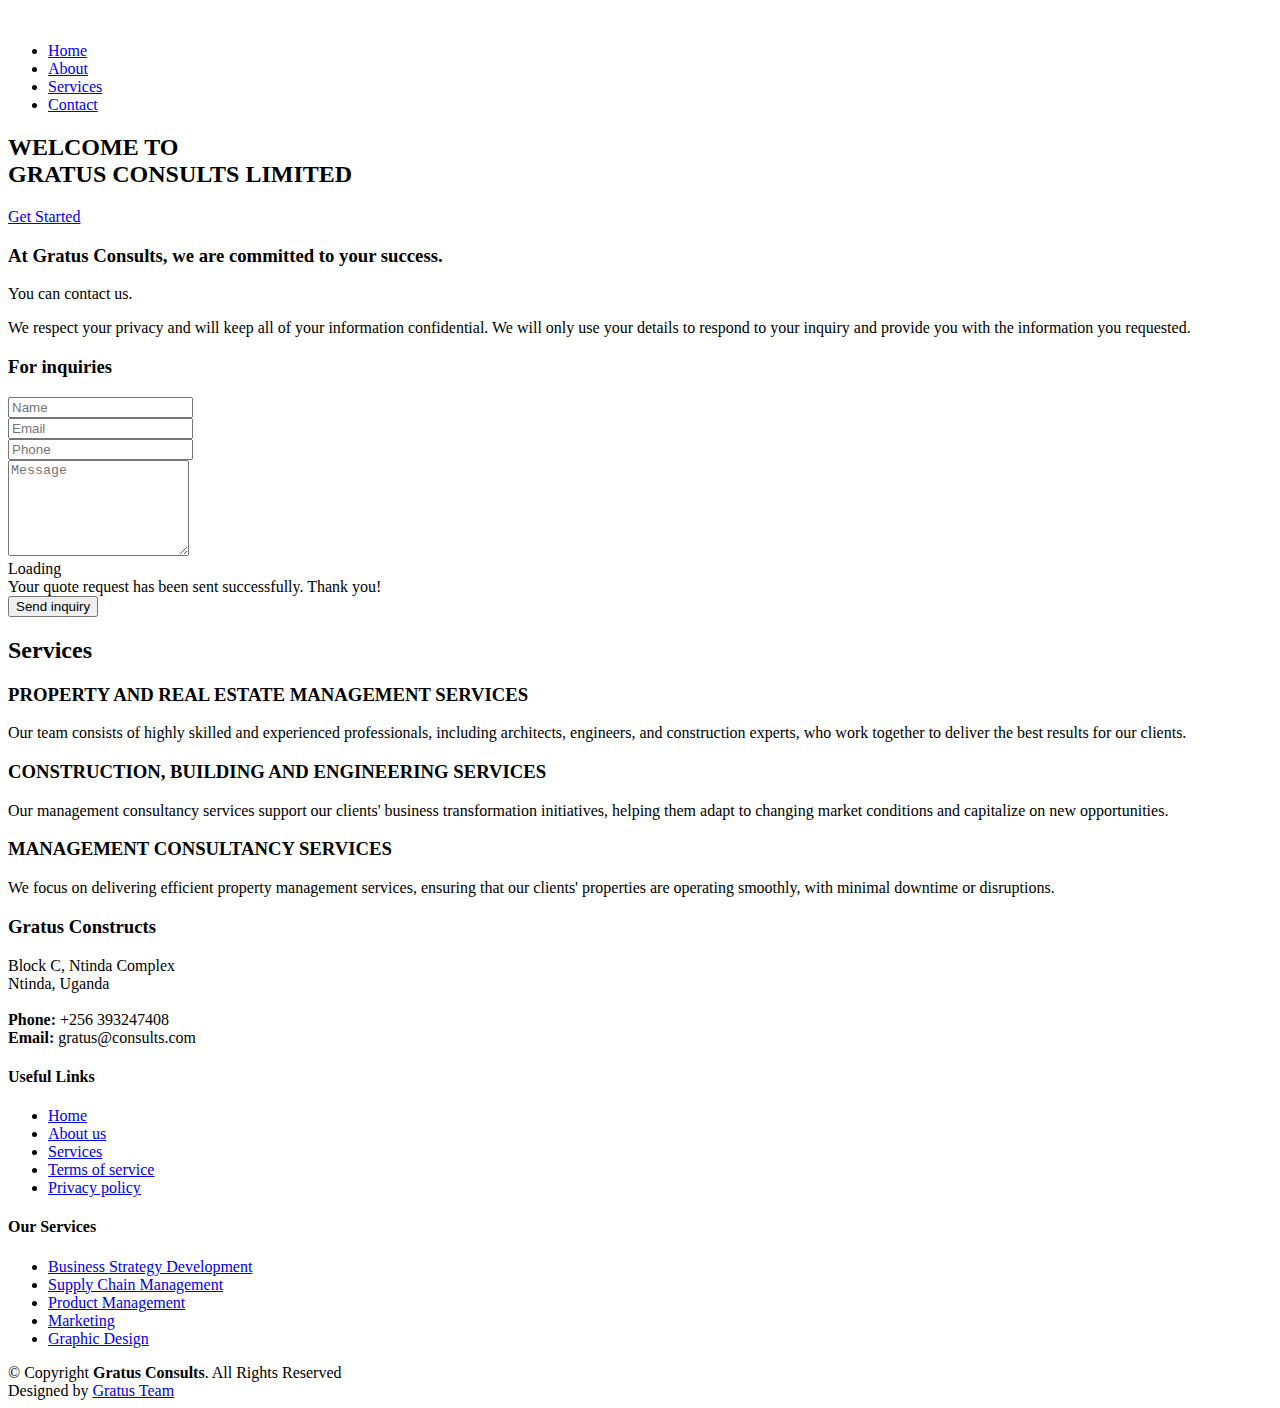
==== index.html @ c257e145 "Add files via upload" ====
<!DOCTYPE html>
<html lang="en">

<head>
  <meta charset="utf-8">
  <meta content="width=device-width, initial-scale=1.0" name="viewport">
  <title>Gratus Consult Limited</title>
  <meta content="" name="description">
  <meta content="" name="keywords">
  <link href="assets/img/favicon.png" rel="icon">
  <link rel="shortcut icon" href="assets/img/logo.png" type="image/x-icon">
  <link rel="preconnect" href="https://fonts.googleapis.com">
  <link rel="preconnect" href="https://fonts.gstatic.com" crossorigin>
  <link
    href="https://fonts.googleapis.com/css2?family=Open+Sans:ital,wght@0,300;0,400;0,500;0,600;0,700;1,300;1,400;1,600;1,700&family=Roboto:ital,wght@0,300;0,400;0,500;0,600;0,700;1,300;1,400;1,500;1,600;1,700&family=Work+Sans:ital,wght@0,300;0,400;0,500;0,600;0,700;1,300;1,400;1,500;1,600;1,700&display=swap"
    rel="stylesheet">
  <link href="assets/vendor/bootstrap/css/bootstrap.min.css" rel="stylesheet">
  <link href="assets/vendor/bootstrap-icons/bootstrap-icons.css" rel="stylesheet">
  <link href="assets/vendor/fontawesome-free/css/all.min.css" rel="stylesheet">
  <link href="assets/vendor/aos/aos.css" rel="stylesheet">
  <link href="assets/vendor/glightbox/css/glightbox.min.css" rel="stylesheet">
  <link href="assets/vendor/swiper/swiper-bundle.min.css" rel="stylesheet">
  <link href="assets/css/main.css" rel="stylesheet">
</head>

<body>

  <header id="header" class="header d-flex align-items-center">
    <div class="container-fluid container-xl d-flex align-items-center justify-content-between">

      <img src="assets/img/logo.png" width="250px" style="border-radius: 0;" alt="">
      <a href="index.html" class="logo d-flex align-items-center">
        <!-- <h1> GRATUS CONSULTS LIMITED<span>.</span></h1>
      </a> -->

        <i class="mobile-nav-toggle mobile-nav-show bi bi-list"></i>
        <i class="mobile-nav-toggle mobile-nav-hide d-none bi bi-x"></i>
        <nav id="navbar" class="navbar">
          <ul>
            <li><a href="index.html" class="active">Home</a></li>
            <li><a href="about.html">About</a></li>
            <li><a href="services.html">Services</a></li>
            <li><a href="contact.html">Contact</a></li>
          </ul>
        </nav>
    </div>
  </header>
  <section id="hero" class="hero">

    <div class="info d-flex align-items-center">
      <div class="container">
        <div class="row justify-content-center">
          <div class="col-lg-6 text-center">
            <h2 data-aos="fade-down">WELCOME TO<span> <br> GRATUS CONSULTS LIMITED</span></h2>

            <a data-aos="fade-up" data-aos-delay="200" href="#get-started" class="btn-get-started">Get Started</a>
          </div>
        </div>
      </div>
    </div>
    <!-- assets/img/projects/construction-2.jpg -->
    <div id="hero-carousel" class="carousel slide" data-bs-ride="carousel" data-bs-interval="5000">

      <div class="carousel-item active" style="background-image: url(assets/img/hero-carousel/hero-carousel-1.jpg)">
      </div>
      <div class="carousel-item" style="background-image: url(assets/img/hero-carousel/hero-carousel-2.jpg)"></div>
      <div class="carousel-item" style="background-image: url(assets/img/projects/construction-2.jpg)"></div>
      <!-- <div class="carousel-item" style="background-image: url(assets/img/hero-carousel/hero-carousel-4.jpg)"></div>
      <div class="carousel-item" style="background-image: url(assets/img/hero-carousel/hero-carousel-5.jpg)"></div> -->

      <a class="carousel-control-prev" href="#hero-carousel" role="button" data-bs-slide="prev">
        <span class="carousel-control-prev-icon bi bi-chevron-left" aria-hidden="true"></span>
      </a>

      <a class="carousel-control-next" href="#hero-carousel" role="button" data-bs-slide="next">
        <span class="carousel-control-next-icon bi bi-chevron-right" aria-hidden="true"></span>
      </a>

    </div>

  </section><!-- End Hero Section -->

  <main id="main">

    <!-- ======= Get Started Section ======= -->
    <section id="get-started" class="get-started section-bg">
      <div class="container">

        <div class="row justify-content-between gy-4">

          <div class="col-lg-6 d-flex align-items-center" data-aos="fade-up">
            <div class="content">
              <h3>At Gratus Consults, we are committed to your success.</h3>
              <p>You can contact us.
              <p>We respect your privacy and will keep all of your information confidential. We will only use your details to respond to your inquiry and provide you with the information you requested.</p>
            </div>
          </div>

          <div class="col-lg-5" data-aos="fade">
            <form action="forms/quote.php" method="post" class="php-email-form">
              <h3>For inquiries</h3>
              <!-- <p>Thank you for considering Gratus Consults as your partner in fulfilling your dreams. We look forward to hearing from you and helping you achieve your goals.</p> -->
              <div class="row gy-3">

                <div class="col-md-12">
                  <input type="text" name="name" class="form-control" placeholder="Name" required>
                </div>

                <div class="col-md-12 ">
                  <input type="email" class="form-control" name="email" placeholder="Email" required>
                </div>

                <div class="col-md-12">
                  <input type="text" class="form-control" name="phone" placeholder="Phone" required>
                </div>

                <div class="col-md-12">
                  <textarea class="form-control" name="message" rows="6" placeholder="Message" required></textarea>
                </div>

                <div class="col-md-12 text-center">
                  <div class="loading">Loading</div>
                  <div class="error-message"></div>
                  <div class="sent-message">Your quote request has been sent successfully. Thank you!</div>

                  <button type="submit">Send inquiry</button>
                </div>

              </div>
            </form>
          </div><!-- End Quote Form -->

        </div>

      </div>
    </section><!-- End Get Started Section -->

    <!-- ======= Constructions Section ======= -->
    <!-- <section id="constructions" class="constructions">
      <div class="container" data-aos="fade-up">

        <div class="section-header">
          <h2>Constructions</h2>
          <p>Take a look at our latest construction projects, which showcase our team's skills, attention to detail, and commitment to quality.</p>
        </div>

        <div class="row gy-4">

          <div class="col-lg-6" data-aos="fade-up" data-aos-delay="100">
            <div class="card-item">
              <div class="row">
                <div class="col-xl-5">
                  <div class="card-bg" style="background-image: url(assets/img/constructions-1.jpg);"></div>
                </div>
                <div class="col-xl-7 d-flex align-items-center">
                  <div class="card-body">
                    <h4 class="card-title">Bugoloobi site.</h4>
                    <p>Our skilled workforce is dedicated to delivering top-notch construction services, as evidenced by their work on the Bugoloobi construction site..</p>
                  </div>
                </div>
              </div>
            </div>
          </div><!-- End Card Item -->
<!-- 
          <div class="col-lg-6" data-aos="fade-up" data-aos-delay="200">
            <div class="card-item">
              <div class="row">
                <div class="col-xl-5">
                  <div class="card-bg" style="background-image: url(assets/img/constructions-2.jpg);"></div>
                </div>
                <div class="col-xl-7 d-flex align-items-center">
                  <div class="card-body">
                    <h4 class="card-title">Makindye Site</h4>
                    <p>Our workers are not just skilled professionals; they also possess strong leadership skills, which are essential to ensure that the project runs smoothly and efficiently.</p>
                  </div>
                </div>
              </div>
            </div>
          </div><!-- End Card Item -->

          
        <!-- </div> -->

      <!-- </div> -->
    <!-- </section>End Constructions Section -->

    <!-- ======= Services Section ======= -->
    <section id="services" class="services section-bg">
      <div class="container" data-aos="fade-up">

        <div class="section-header">
          <h2>Services</h2>

        </div>

        <div class="row gy-4">

          <div class="col-lg-4 col-md-6" data-aos="fade-up" data-aos-delay="100">
            <div class="service-item  position-relative">
              <div class="icon">
                <i class="fa-solid fa-mountain-city"></i>
              </div>
              <h3>PROPERTY AND REAL ESTATE MANAGEMENT SERVICES</h3>
              <p>Our team consists of highly skilled and experienced professionals, including architects, engineers, and construction experts, who work together to deliver the best results for our clients.</p>
              
            </div>
          </div><!-- End Service Item -->

          <div class="col-lg-4 col-md-6" data-aos="fade-up" data-aos-delay="200">
            <div class="service-item position-relative">
              <div class="icon">
                <i class="fa-solid fa-arrow-up-from-ground-water"></i>
              </div>
              <h3>CONSTRUCTION, BUILDING AND ENGINEERING SERVICES</h3>
              <p>
                Our management consultancy services support our clients' business transformation initiatives, helping them adapt to changing market conditions and capitalize on new opportunities.</p>
             
            </div>
          </div><!-- End Service Item -->

          <div class="col-lg-4 col-md-6" data-aos="fade-up" data-aos-delay="300">
            <div class="service-item position-relative">
              <div class="icon">
                <i class="fa-solid fa-compass-drafting"></i>
              </div>
              <h3>MANAGEMENT CONSULTANCY SERVICES</h3>
              <p>We focus on delivering efficient property management services, ensuring that our clients' properties are operating smoothly, with minimal downtime or disruptions.</p>
             
            </div>
          </div><!-- End Service Item -->

          
        </div>

      </div>
    </section><!-- End Services Section -->

   
  </main><!-- End #main -->

  <!-- ======= Footer ======= -->
  <footer id="footer" class="footer">

    <div class="footer-content position-relative">
      <div class="container">
        <div class="row">

          <div class="col-lg-4 col-md-6">
            <div class="footer-info">
              <h3>Gratus Constructs</h3>
              <p>
                Block C, Ntinda Complex <br>
                Ntinda, Uganda<br><br>
                <strong>Phone:</strong> +256 393247408<br>
                <strong>Email:</strong> gratus@consults.com<br>
              </p>
              <div class="social-links d-flex mt-3">
                <a href="#" class="d-flex align-items-center justify-content-center"><i class="bi bi-twitter"></i></a>
                <a href="#" class="d-flex align-items-center justify-content-center"><i class="bi bi-facebook"></i></a>
                <a href="#" class="d-flex align-items-center justify-content-center"><i class="bi bi-instagram"></i></a>
                <a href="#" class="d-flex align-items-center justify-content-center"><i class="bi bi-linkedin"></i></a>
              </div>
            </div>
          </div><!-- End footer info column-->

          <div class="col-lg-2 col-md-3 footer-links">
            <h4>Useful Links</h4>
            <ul>
              <li><a href="#">Home</a></li>
              <li><a href="#">About us</a></li>
              <li><a href="#">Services</a></li>
              <li><a href="#">Terms of service</a></li>
              <li><a href="#">Privacy policy</a></li>
            </ul>
          </div><!-- End footer links column-->

          <div class="col-lg-2 col-md-3 footer-links">
            <h4>Our Services</h4>
            <ul>
              <li><a href="#">Business Strategy Development</a></li>
              <li><a href="#">Supply Chain Management</a></li>
              <li><a href="#">Product Management</a></li>
              <li><a href="#">Marketing</a></li>
              <li><a href="#">Graphic Design</a></li>
            </ul>
          </div><!-- End footer links column-->

          
        </div>
      </div>
    </div>

    <div class="footer-legal text-center position-relative">
      <div class="container">
        <div class="copyright">
          &copy; Copyright <strong><span>Gratus Consults</span></strong>. All Rights Reserved
        </div>
        <div class="credits">
          <!-- All the links in the footer should remain intact. -->
          <!-- You can delete the links only if you purchased the pro version. -->
          <!-- Licensing information: https://bootstrapmade.com/license/ -->
          <!-- Purchase the pro version with working PHP/AJAX contact form: https://bootstrapmade.com/Gratus Consults-bootstrap-construction-website-template/ -->
          Designed by <a href="#">Gratus Team</a>
        </div>
      </div>
    </div>

  </footer>
  
  <!-- End Footer -->

  <a href="#" class="scroll-top d-flex align-items-center justify-content-center"><i
      class="bi bi-arrow-up-short"></i></a>

  <div id="preloader"></div>

  <!-- Vendor JS Files -->
  <script src="assets/vendor/bootstrap/js/bootstrap.bundle.min.js"></script>
  <script src="assets/vendor/aos/aos.js"></script>
  <script src="assets/vendor/glightbox/js/glightbox.min.js"></script>
  <script src="assets/vendor/isotope-layout/isotope.pkgd.min.js"></script>
  <script src="assets/vendor/swiper/swiper-bundle.min.js"></script>
  <script src="assets/vendor/purecounter/purecounter_vanilla.js"></script>
  <script src="assets/vendor/php-email-form/validate.js"></script>

  <!-- Template Main JS File -->
  <script src="assets/js/main.js"></script>

</body>

</html>
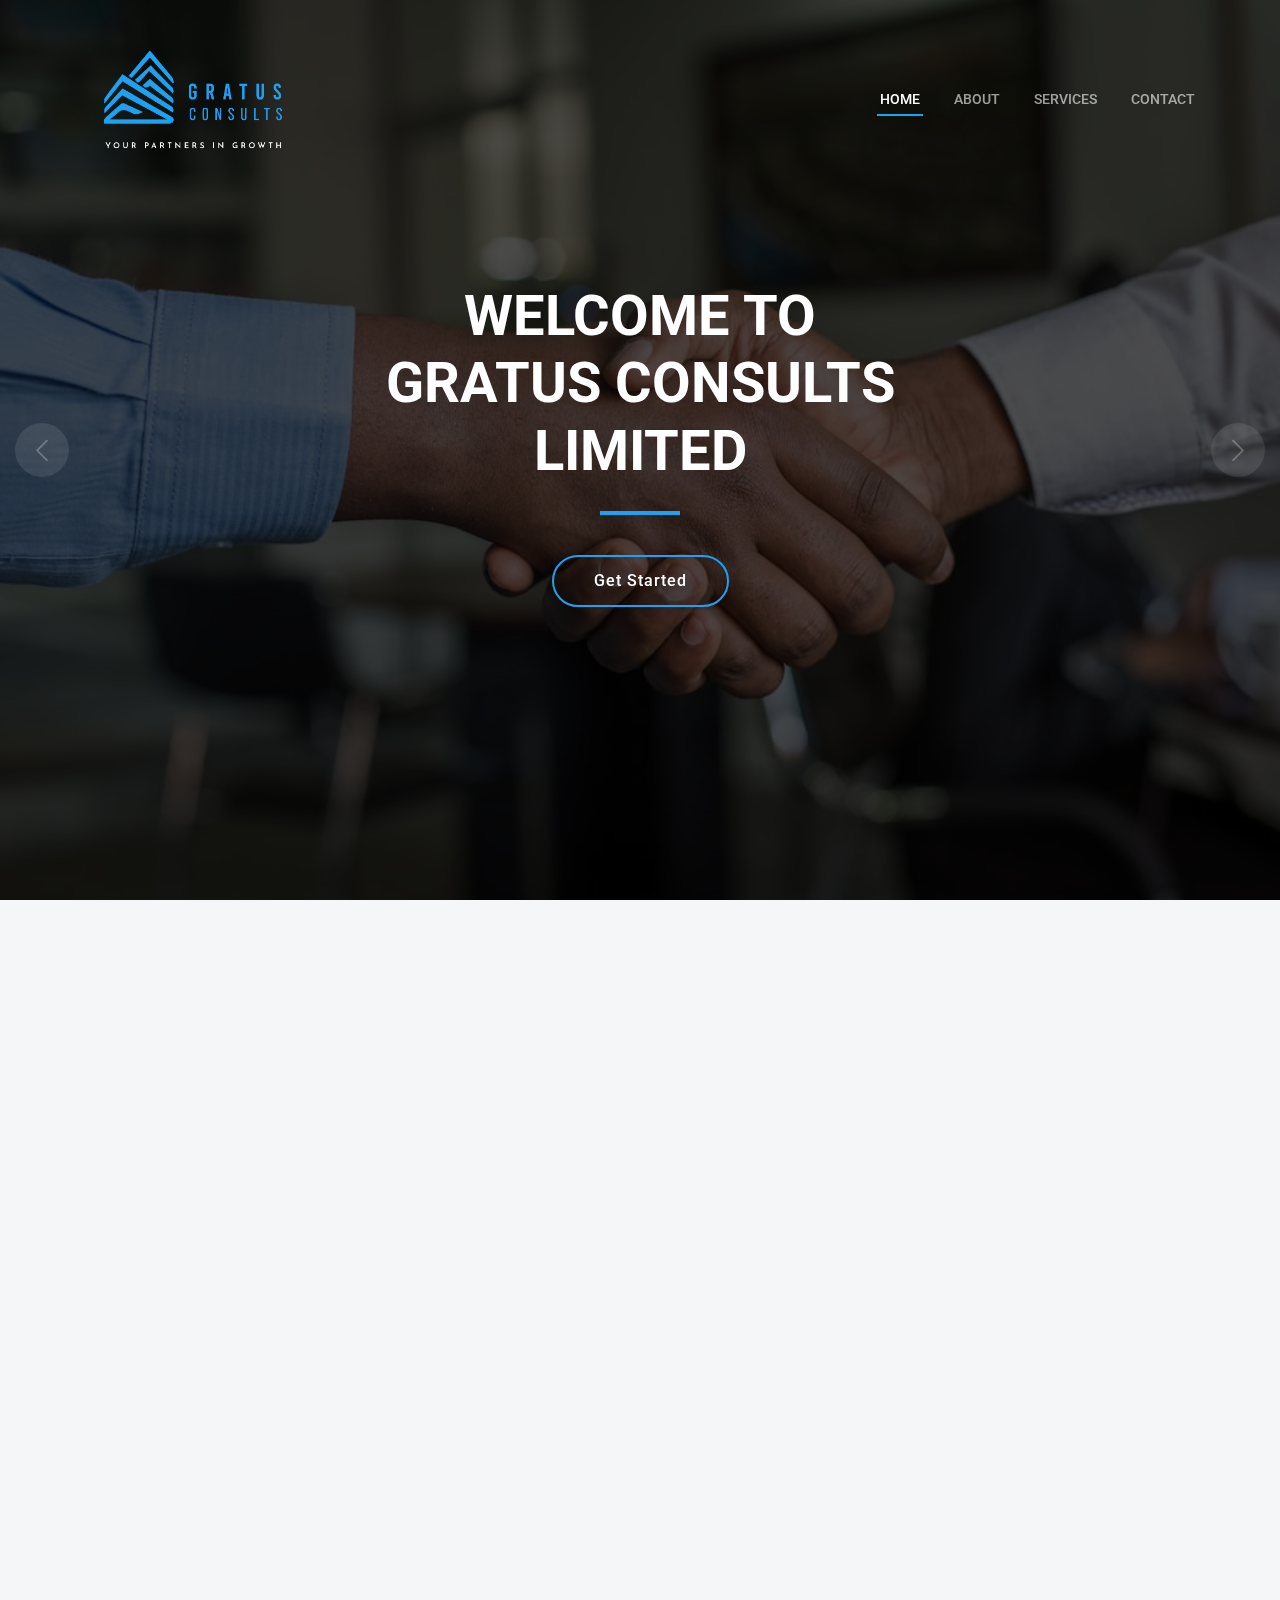
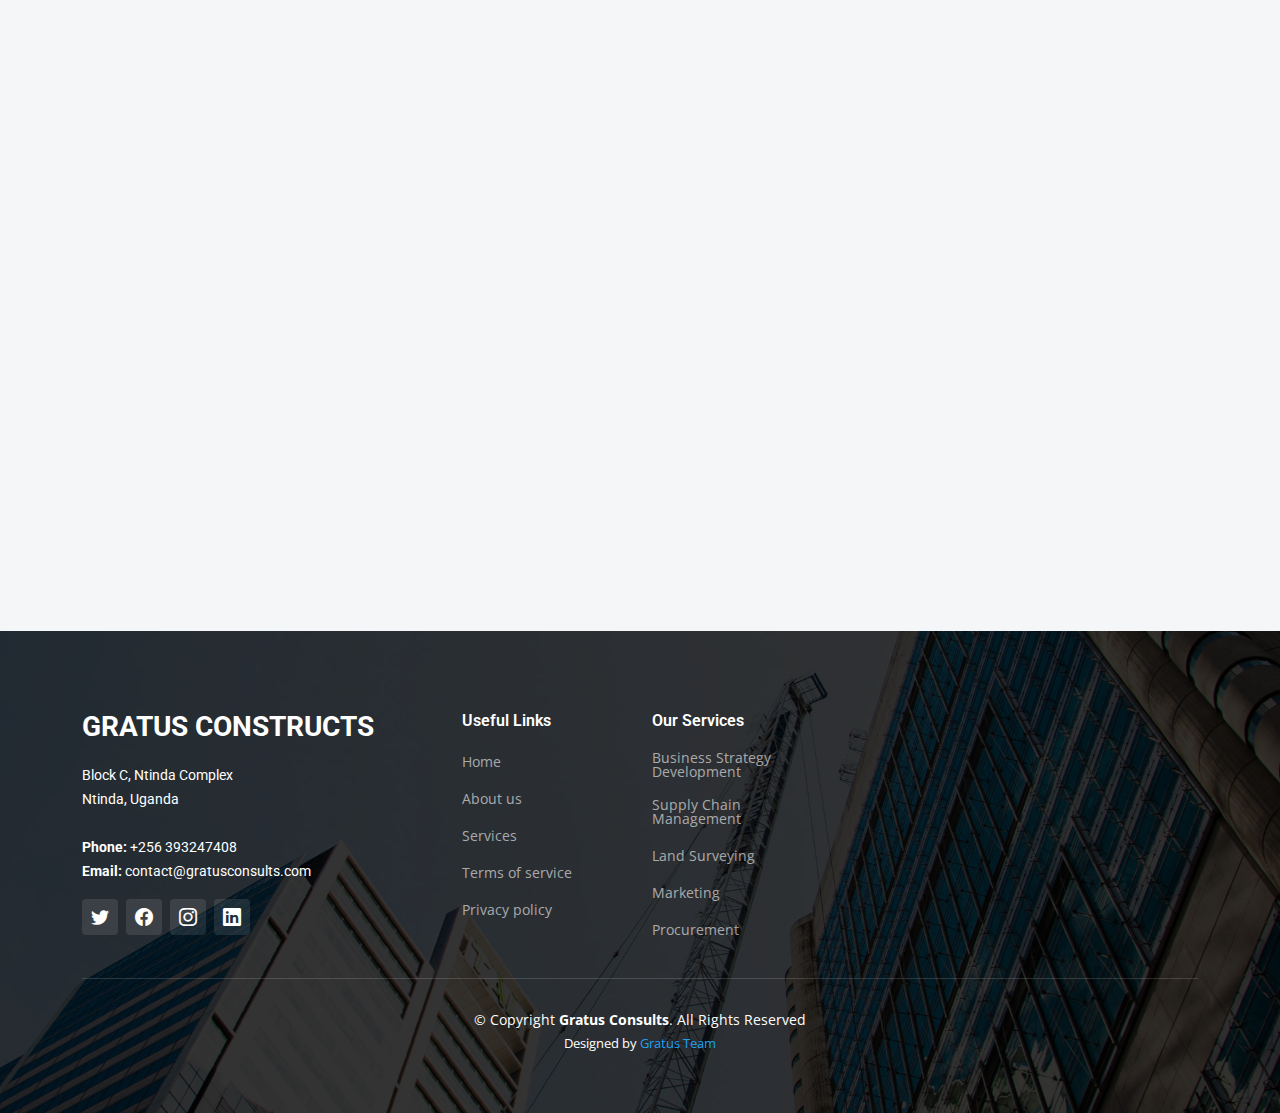
==== commit 7e3a89aa: "Some edits" ====
--- a/index.html
+++ b/index.html
@@ -7,7 +7,7 @@
   <title>Gratus Consult Limited</title>
   <meta content="" name="description">
   <meta content="" name="keywords">
-  <link href="assets/img/favicon.png" rel="icon">
+  <link href="assets/img/logo.png" rel="icon">
   <link rel="shortcut icon" href="assets/img/logo.png" type="image/x-icon">
   <link rel="preconnect" href="https://fonts.googleapis.com">
   <link rel="preconnect" href="https://fonts.gstatic.com" crossorigin>
@@ -252,7 +252,7 @@
                 Block C, Ntinda Complex <br>
                 Ntinda, Uganda<br><br>
                 <strong>Phone:</strong> +256 393247408<br>
-                <strong>Email:</strong> gratus@consults.com<br>
+                <strong>Email:</strong> contact@gratusconsults.com<br>
               </p>
               <div class="social-links d-flex mt-3">
                 <a href="#" class="d-flex align-items-center justify-content-center"><i class="bi bi-twitter"></i></a>
@@ -279,9 +279,9 @@
             <ul>
               <li><a href="#">Business Strategy Development</a></li>
               <li><a href="#">Supply Chain Management</a></li>
-              <li><a href="#">Product Management</a></li>
+              <li><a href="#">Land Surveying</a></li>
               <li><a href="#">Marketing</a></li>
-              <li><a href="#">Graphic Design</a></li>
+              <li><a href="#">Procurement</a></li>
             </ul>
           </div><!-- End footer links column-->
 
@@ -328,4 +328,4 @@
 
 </body>
 
-</html>+</html>
--- a/assets/vendor/fontawesome-free/css/all.min.css
+++ b/assets/vendor/fontawesome-free/css/all.min.css
@@ -0,0 +1,6 @@
+/*!
+ * Font Awesome Free 6.2.1 by @fontawesome - https://fontawesome.com
+ * License - https://fontawesome.com/license/free (Icons: CC BY 4.0, Fonts: SIL OFL 1.1, Code: MIT License)
+ * Copyright 2022 Fonticons, Inc.
+ */
+.fa{font-family:var(--fa-style-family,"Font Awesome 6 Free");font-weight:var(--fa-style,900)}.fa,.fa-brands,.fa-classic,.fa-regular,.fa-sharp,.fa-solid,.fab,.far,.fas{-moz-osx-font-smoothing:grayscale;-webkit-font-smoothing:antialiased;display:var(--fa-display,inline-block);font-style:normal;font-variant:normal;line-height:1;text-rendering:auto}.fa-classic,.fa-regular,.fa-solid,.far,.fas{font-family:"Font Awesome 6 Free"}.fa-brands,.fab{font-family:"Font Awesome 6 Brands"}.fa-1x{font-size:1em}.fa-2x{font-size:2em}.fa-3x{font-size:3em}.fa-4x{font-size:4em}.fa-5x{font-size:5em}.fa-6x{font-size:6em}.fa-7x{font-size:7em}.fa-8x{font-size:8em}.fa-9x{font-size:9em}.fa-10x{font-size:10em}.fa-2xs{font-size:.625em;line-height:.1em;vertical-align:.225em}.fa-xs{font-size:.75em;line-height:.08333em;vertical-align:.125em}.fa-sm{font-size:.875em;line-height:.07143em;vertical-align:.05357em}.fa-lg{font-size:1.25em;line-height:.05em;vertical-align:-.075em}.fa-xl{font-size:1.5em;line-height:.04167em;vertical-align:-.125em}.fa-2xl{font-size:2em;line-height:.03125em;vertical-align:-.1875em}.fa-fw{text-align:center;width:1.25em}.fa-ul{list-style-type:none;margin-left:var(--fa-li-margin,2.5em);padding-left:0}.fa-ul>li{position:relative}.fa-li{left:calc(var(--fa-li-width, 2em)*-1);position:absolute;text-align:center;width:var(--fa-li-width,2em);line-height:inherit}.fa-border{border-radius:var(--fa-border-radius,.1em);border:var(--fa-border-width,.08em) var(--fa-border-style,solid) var(--fa-border-color,#eee);padding:var(--fa-border-padding,.2em .25em .15em)}.fa-pull-left{float:left;margin-right:var(--fa-pull-margin,.3em)}.fa-pull-right{float:right;margin-left:var(--fa-pull-margin,.3em)}.fa-beat{-webkit-animation-name:fa-beat;animation-name:fa-beat;-webkit-animation-delay:var(--fa-animation-delay,0s);animation-delay:var(--fa-animation-delay,0s);-webkit-animation-direction:var(--fa-animation-direction,normal);animation-direction:var(--fa-animation-direction,normal);-webkit-animation-duration:var(--fa-animation-duration,1s);animation-duration:var(--fa-animation-duration,1s);-webkit-animation-iteration-count:var(--fa-animation-iteration-count,infinite);animation-iteration-count:var(--fa-animation-iteration-count,infinite);-webkit-animation-timing-function:var(--fa-animation-timing,ease-in-out);animation-timing-function:var(--fa-animation-timing,ease-in-out)}.fa-bounce{-webkit-animation-name:fa-bounce;animation-name:fa-bounce;-webkit-animation-delay:var(--fa-animation-delay,0s);animation-delay:var(--fa-animation-delay,0s);-webkit-animation-direction:var(--fa-animation-direction,normal);animation-direction:var(--fa-animation-direction,normal);-webkit-animation-duration:var(--fa-animation-duration,1s);animation-duration:var(--fa-animation-duration,1s);-webkit-animation-iteration-count:var(--fa-animation-iteration-count,infinite);animation-iteration-count:var(--fa-animation-iteration-count,infinite);-webkit-animation-timing-function:var(--fa-animation-timing,cubic-bezier(.28,.84,.42,1));animation-timing-function:var(--fa-animation-timing,cubic-bezier(.28,.84,.42,1))}.fa-fade{-webkit-animation-name:fa-fade;animation-name:fa-fade;-webkit-animation-iteration-count:var(--fa-animation-iteration-count,infinite);animation-iteration-count:var(--fa-animation-iteration-count,infinite);-webkit-animation-timing-function:var(--fa-animation-timing,cubic-bezier(.4,0,.6,1));animation-timing-function:var(--fa-animation-timing,cubic-bezier(.4,0,.6,1))}.fa-beat-fade,.fa-fade{-webkit-animation-delay:var(--fa-animation-delay,0s);animation-delay:var(--fa-animation-delay,0s);-webkit-animation-direction:var(--fa-animation-direction,normal);animation-direction:var(--fa-animation-direction,normal);-webkit-animation-duration:var(--fa-animation-duration,1s);animation-duration:var(--fa-animation-duration,1s)}.fa-beat-fade{-webkit-animation-name:fa-beat-fade;animation-name:fa-beat-fade;-webkit-animation-iteration-count:var(--fa-animation-iteration-count,infinite);animation-iteration-count:var(--fa-animation-iteration-count,infinite);-webkit-animation-timing-function:var(--fa-animation-timing,cubic-bezier(.4,0,.6,1));animation-timing-function:var(--fa-animation-timing,cubic-bezier(.4,0,.6,1))}.fa-flip{-webkit-animation-name:fa-flip;animation-name:fa-flip;-webkit-animation-delay:var(--fa-animation-delay,0s);animation-delay:var(--fa-animation-delay,0s);-webkit-animation-direction:var(--fa-animation-direction,normal);animation-direction:var(--fa-animation-direction,normal);-webkit-animation-duration:var(--fa-animation-duration,1s);animation-duration:var(--fa-animation-duration,1s);-webkit-animation-iteration-count:var(--fa-animation-iteration-count,infinite);animation-iteration-count:var(--fa-animation-iteration-count,infinite);-webkit-animation-timing-function:var(--fa-animation-timing,ease-in-out);animation-timing-function:var(--fa-animation-timing,ease-in-out)}.fa-shake{-webkit-animation-name:fa-shake;animation-name:fa-shake;-webkit-animation-duration:var(--fa-animation-duration,1s);animation-duration:var(--fa-animation-duration,1s);-webkit-animation-iteration-count:var(--fa-animation-iteration-count,infinite);animation-iteration-count:var(--fa-animation-iteration-count,infinite);-webkit-animation-timing-function:var(--fa-animation-timing,linear);animation-timin